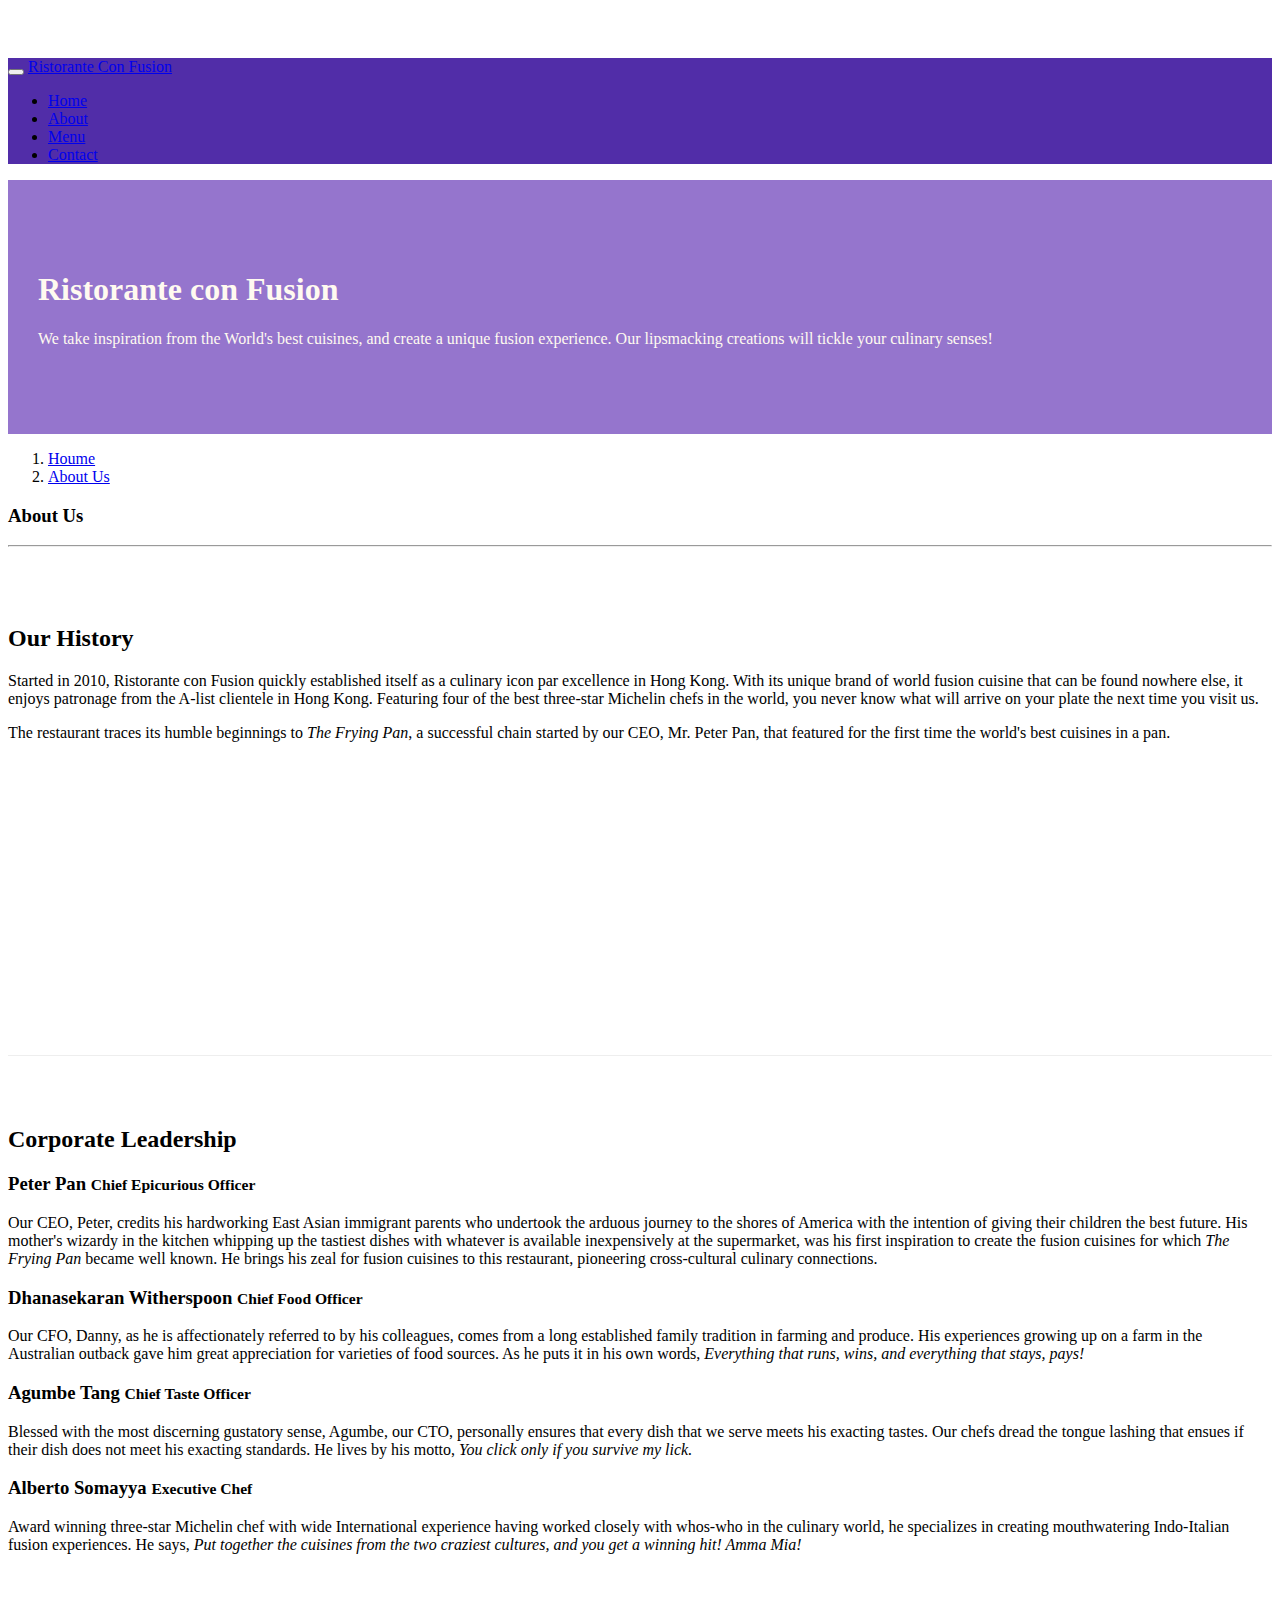
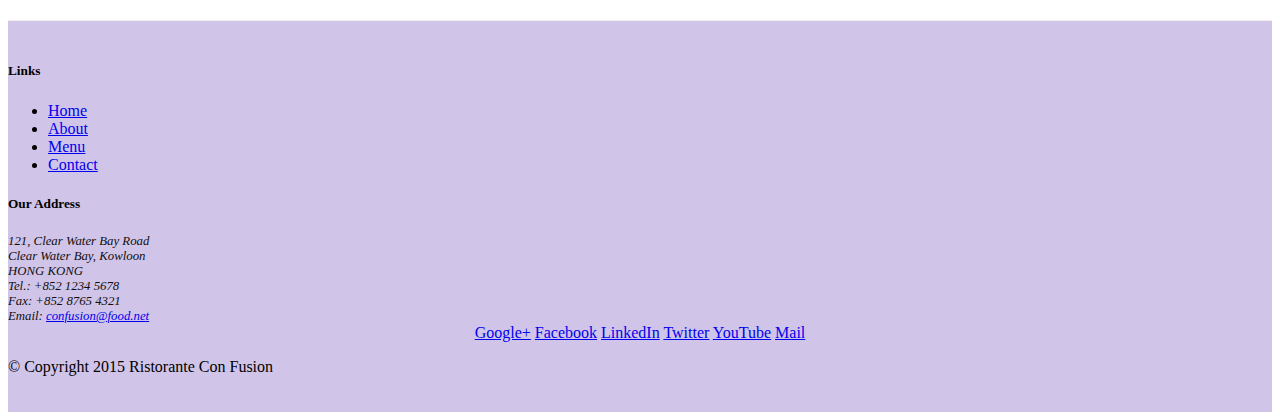
==== aboutus.html @ 99320cdc "Navbar and Breadcrumbs" ====
<!DOCTYPE html>
<html lang="en">

<head>
    <!-- Required meta tags always come first -->
    <meta charset="utf-8">
    <meta name="viewport" content="width=device-width, initial-scale=1, shrink-to-fit=no">
    <meta http-equiv="x-ua-compatible" content="ie=edge">

    <!-- Bootstrap CSS -->
    <link rel="stylesheet" href="node_modules/bootstrap/dist/css/bootstrap.min.css">
    <link rel="stylesheet" type="text/css" href="css/styles.css">
    <title>Ristorante Con Fusion: About Us</title>

</head>

<body>

    <nav class="navbar navbar-inverse navbar-toggleable-sm fixed-top">
        <div class="container">
            <button class="navbar-toggler" type="button" data-toggle="collapse" data-target="#Navbar">
                <span class="navbar-toggler-icon"></span>
            </button>
            <a class="navbar-brand" href="#">Ristorante Con Fusion</a>

            <div class="collapse navbar-collapse" id="Navbar">
                <ul class="navbar-nav">
                    <li class="nav-item"><a class="nav-link" href="./index.html">Home</a></li>
                    <li class="nav-item active"><a class="nav-link" href="#">About</a></li>
                    <li class="nav-item"><a class="nav-link" href="#">Menu</a></li>
                    <li class="nav-item"><a class="nav-link" href="#">Contact</a></li>
                </ul>
            </div>
        </div>
    </nav>

    <header class="jumbotron">
        <div class="container">
            <div class="row row-header">
                <div class="col-12 col-sm-8">
                    <h1>Ristorante con Fusion</h1>
                    <p>We take inspiration from the World's best cuisines, and create a unique fusion experience. Our lipsmacking creations will tickle your culinary senses!</p>
                </div>
                <div class="col col-sm">
                </div>
            </div>
        </div>
    </header>

    <div class="container">
        <div class="row">
            <ol class="col-12 breadcrumb">
                <li class="breadcrumb-item"><a href="./index.html">Houme</a></li>
                <li class="breadcrumb-item active"><a href="#">About Us</a></li>
            </ol>
            <div class="col">
               <h3>About Us</h3>
               <hr>
            </div>
        </div>
        
        <div class="row row-content">
            <div class="col-sm-6">
                <h2>Our History</h2>
                <p>Started in 2010, Ristorante con Fusion quickly established itself as a culinary icon par excellence in Hong Kong. With its unique brand of world fusion cuisine that can be found nowhere else, it enjoys patronage from the A-list clientele in Hong Kong.  Featuring four of the best three-star Michelin chefs in the world, you never know what will arrive on your plate the next time you visit us.</p>
                <p>The restaurant traces its humble beginnings to <em>The Frying Pan</em>, a successful chain started by our CEO, Mr. Peter Pan, that featured for the first time the world's best cuisines in a pan.</p>
            </div>
            <div>
            </div>
        </div>


        <div class="row row-content">
            <div class="col">
                <h2>Corporate Leadership</h2>
                <h3>Peter Pan <small>Chief Epicurious Officer</small></h3>
                <p class="hidden-xs-down">Our CEO, Peter, credits his hardworking East Asian immigrant parents who undertook the arduous journey to the shores of America with the intention of giving their children the best future. His mother's wizardy in the kitchen whipping up the tastiest dishes with whatever is available inexpensively at the supermarket, was his first inspiration to create the fusion cuisines for which <em>The Frying Pan</em> became well known. He brings his zeal for fusion cuisines to this restaurant, pioneering cross-cultural culinary connections.</p>
                <h3>Dhanasekaran Witherspoon <small>Chief Food Officer</small></h3>
                <p class="hidden-xs-down">Our CFO, Danny, as he is affectionately referred to by his colleagues, comes from a long established family tradition in farming and produce. His experiences growing up on a farm in the Australian outback gave him great appreciation for varieties of food sources. As he puts it in his own words, <em>Everything that runs, wins, and everything that stays, pays!</em></p>
                <h3>Agumbe Tang <small>Chief Taste Officer</small></h3>
                <p class="hidden-xs-down">Blessed with the most discerning gustatory sense, Agumbe, our CTO, personally ensures that every dish that we serve meets his exacting tastes. Our chefs dread the tongue lashing that ensues if their dish does not meet his exacting standards. He lives by his motto, <em>You click only if you survive my lick.</em></p>
                <h3>Alberto Somayya <small>Executive Chef</small></h3>
                <p class="hidden-xs-down">Award winning three-star Michelin chef with wide International experience having worked closely with whos-who in the culinary world, he specializes in creating mouthwatering Indo-Italian fusion experiences. He says, <em>Put together the cuisines from the two craziest cultures, and you get a winning hit! Amma Mia!</em></p>
            </div>
       </div>

    </div>

    <footer class="footer">
        <div class="container">
            <div class="row">             
                <div class="col-5 offset-1 col-sm-2">
                    <h5>Links</h5>
                    <ul class="list-unstyled">
                        <li><a href="./index.html">Home</a></li>
                        <li><a href="#">About</a></li>
                        <li><a href="#">Menu</a></li>
                        <li><a href="#">Contact</a></li>
                    </ul>
                </div>
                <div class="col-6 col-sm-5">
                    <h5>Our Address</h5>
                    <address>
		              121, Clear Water Bay Road<br>
		              Clear Water Bay, Kowloon<br>
		              HONG KONG<br>
		              Tel.: +852 1234 5678<br>
		              Fax: +852 8765 4321<br>
		              Email: <a href="mailto:confusion@food.net">confusion@food.net</a>
		           </address>
                </div>
                <div class="col-sm align-self-center">
                    <div style="text-align:center">
                        <a href="http://google.com/+">Google+</a>
                        <a href="http://www.facebook.com/profile.php?id=">Facebook</a>
                        <a href="http://www.linkedin.com/in/">LinkedIn</a>
                        <a href="http://twitter.com/">Twitter</a>
                        <a href="http://youtube.com/">YouTube</a>
                        <a href="mailto:">Mail</a>
                    </div>
                </div>
           </div>
           <div class="row justify-content-center">             
                <div class="col-auto">
                    <p>© Copyright 2015 Ristorante Con Fusion</p>
                </div>
           </div>
        </div>
    </footer>

    <!-- jQuery first, then Tether, then Bootstrap JS. -->
    <script src="node_modules/jquery/dist/jquery.min.js"></script>
    <script src="node_modules/tether/dist/js/tether.min.js"></script>
    <script src="node_modules/bootstrap/dist/js/bootstrap.min.js"></script>
</body>

</html>
---- css/styles.css ----
.row-header{
	margin: 0px auto;
	padding: 0px auto;
}

.row-content{
	margin: 0px auto;
	padding: 50px 0px 50px 0px;
	border-bottom: 1px ridge;
	min-height: 400px;
}

.footer{
	background-color: #d1c4e9;
	margin: 0px auto;
	padding: 20px 0px 20px 0px;
}

.jumbotron{
	padding: 70px 30px 70px 30px;
	margin: 0px auto;
	background-color: #9575cd;
	color:	floralwhite;
}

address{
	font-size: 80%;
	margin: 0px;
	color: #0f0f0f;
}

body{
	padding: 50px 0px 0px 0px;
	z-index: 0;
}

.navbar-inverse{
	background-color: #512DA8;
}
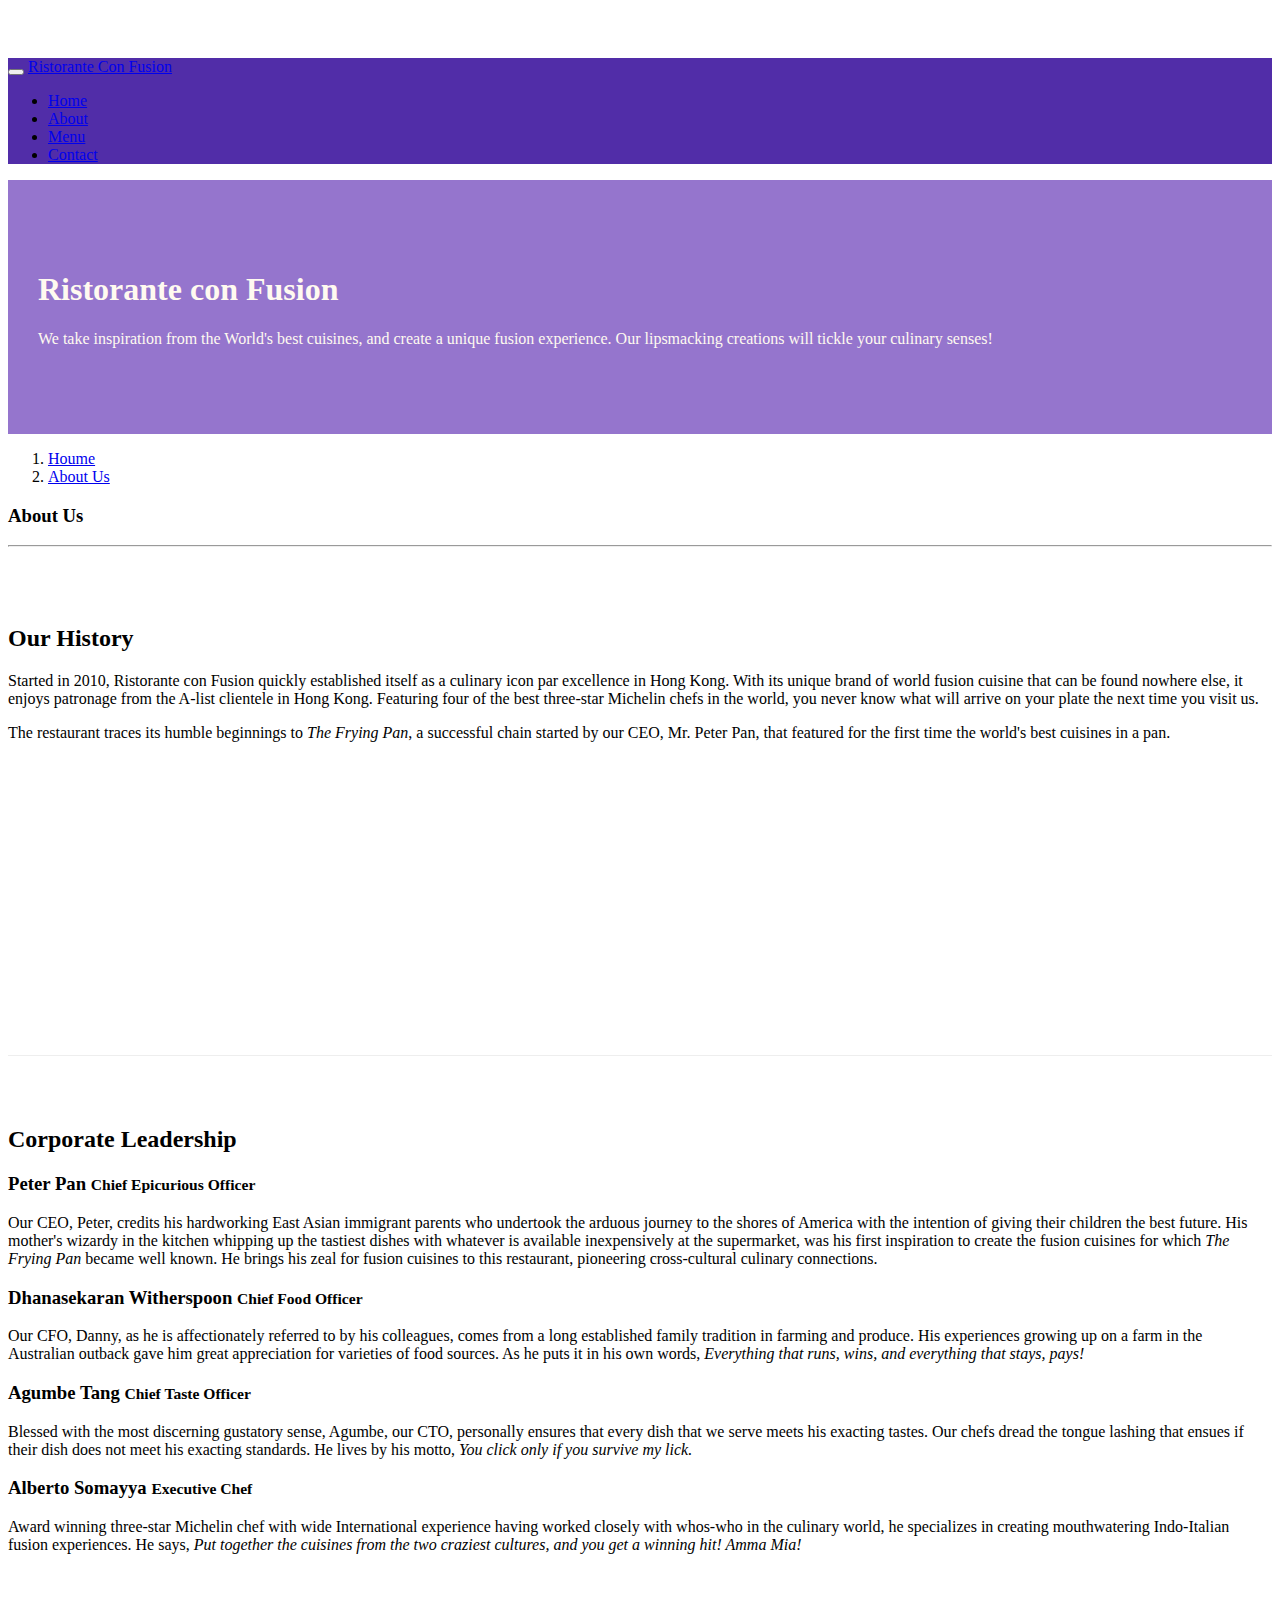
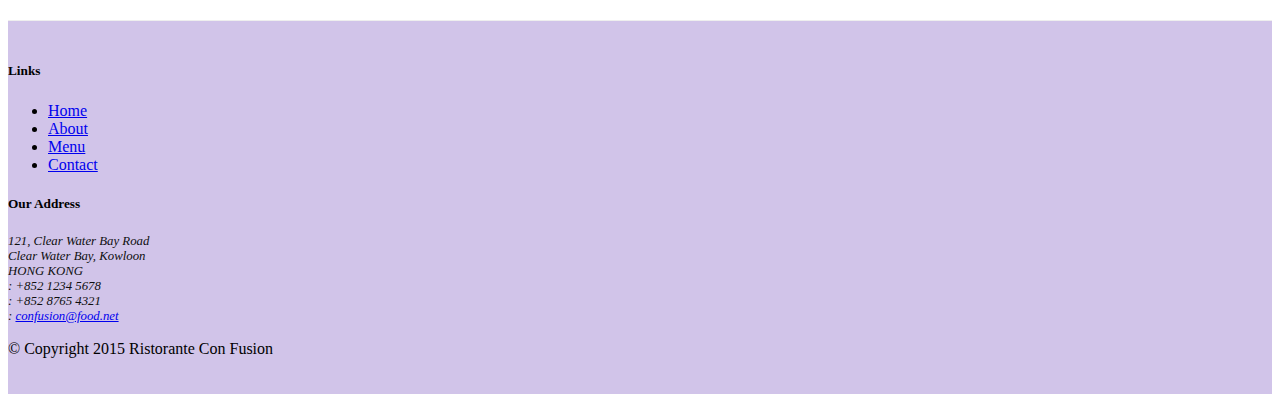
==== commit e963fc94: "Icon Fonts" ====
--- a/aboutus.html
+++ b/aboutus.html
@@ -9,6 +9,8 @@
 
     <!-- Bootstrap CSS -->
     <link rel="stylesheet" href="node_modules/bootstrap/dist/css/bootstrap.min.css">
+    <link rel="stylesheet" type="text/css" href="node_modules/font-awesome/css/font-awesome.min.css">
+    <link rel="stylesheet" type="text/css" href="css/bootstrap-social.css">
     <link rel="stylesheet" type="text/css" href="css/styles.css">
     <title>Ristorante Con Fusion: About Us</title>
 
@@ -25,10 +27,10 @@
 
             <div class="collapse navbar-collapse" id="Navbar">
                 <ul class="navbar-nav">
-                    <li class="nav-item"><a class="nav-link" href="./index.html">Home</a></li>
-                    <li class="nav-item active"><a class="nav-link" href="#">About</a></li>
-                    <li class="nav-item"><a class="nav-link" href="#">Menu</a></li>
-                    <li class="nav-item"><a class="nav-link" href="#">Contact</a></li>
+                    <li class="nav-item"><a class="nav-link" href="./index.html"><span class="fa fa-home fa-lg"></span>Home</a></li>
+                    <li class="nav-item active"><a class="nav-link" href="#"><span class="fa fa-info fa-lg"></span>About</a></li>
+                    <li class="nav-item"><a class="nav-link" href="#"><span class="fa fa-list fa-lg"></span>Menu</a></li>
+                    <li class="nav-item"><a class="nav-link" href="#"><span class="fa fa-address-card fa-lg"></span>Contact</a></li>
                 </ul>
             </div>
         </div>
@@ -104,19 +106,19 @@
 		              121, Clear Water Bay Road<br>
 		              Clear Water Bay, Kowloon<br>
 		              HONG KONG<br>
-		              Tel.: +852 1234 5678<br>
-		              Fax: +852 8765 4321<br>
-		              Email: <a href="mailto:confusion@food.net">confusion@food.net</a>
+		              <i class="fa fa-phone fa-lg"></i>: +852 1234 5678<br>
+                      <i class="fa fa-fax fa-lg"></i>: +852 8765 4321<br>
+                      <i class="fa fa-envelope fa-lg"></i>: <a href="mailto:confusion@food.net">confusion@food.net</a>
 		           </address>
                 </div>
                 <div class="col-sm align-self-center">
                     <div style="text-align:center">
-                        <a href="http://google.com/+">Google+</a>
-                        <a href="http://www.facebook.com/profile.php?id=">Facebook</a>
-                        <a href="http://www.linkedin.com/in/">LinkedIn</a>
-                        <a href="http://twitter.com/">Twitter</a>
-                        <a href="http://youtube.com/">YouTube</a>
-                        <a href="mailto:">Mail</a>
+                        <a class="btn btn-social-icon btn-google-plus" href="http://google.com/+"><i class="fa fa-google-plus"></i></a>
+                        <a class="btn btn-social-icon btn-facebook" href="http://www.facebook.com/profile.php?id="><i class="fa fa-facebook"></i></a>
+                        <a class="btn btn-social-icon btn-linkedin" href="http://www.linkedin.com/in/"><i class="fa fa-linkedin"></i></a>
+                        <a class="btn btn-social-icon btn-twitter" href="http://twitter.com/"><i class="fa fa-twitter"></i></a>
+                        <a class="btn btn-social-icon btn-youtube" href="http://youtube.com/"><i class="fa fa-youtube"></i></a>
+                        <a class="btn btn-social-icon" href="mailto:"><i class="fa fa-envelope-o"></i></a>
                     </div>
                 </div>
            </div>
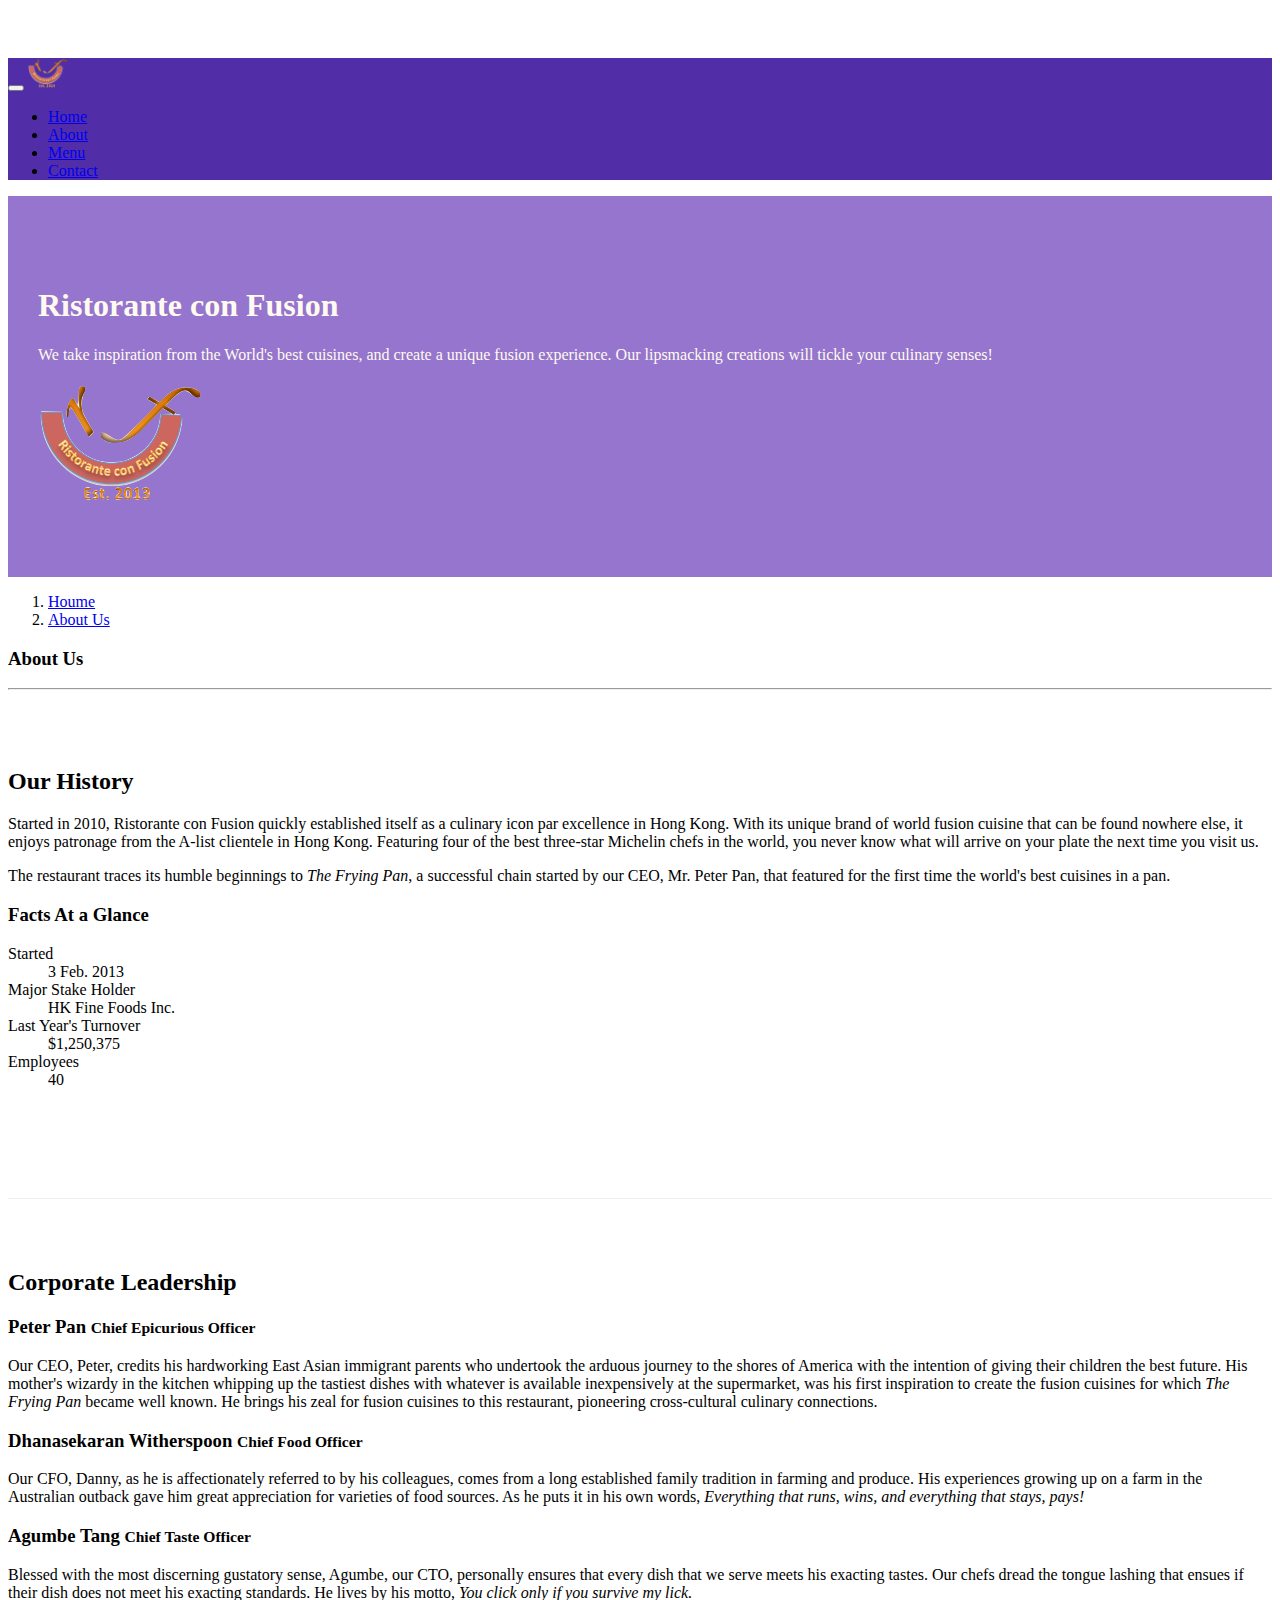
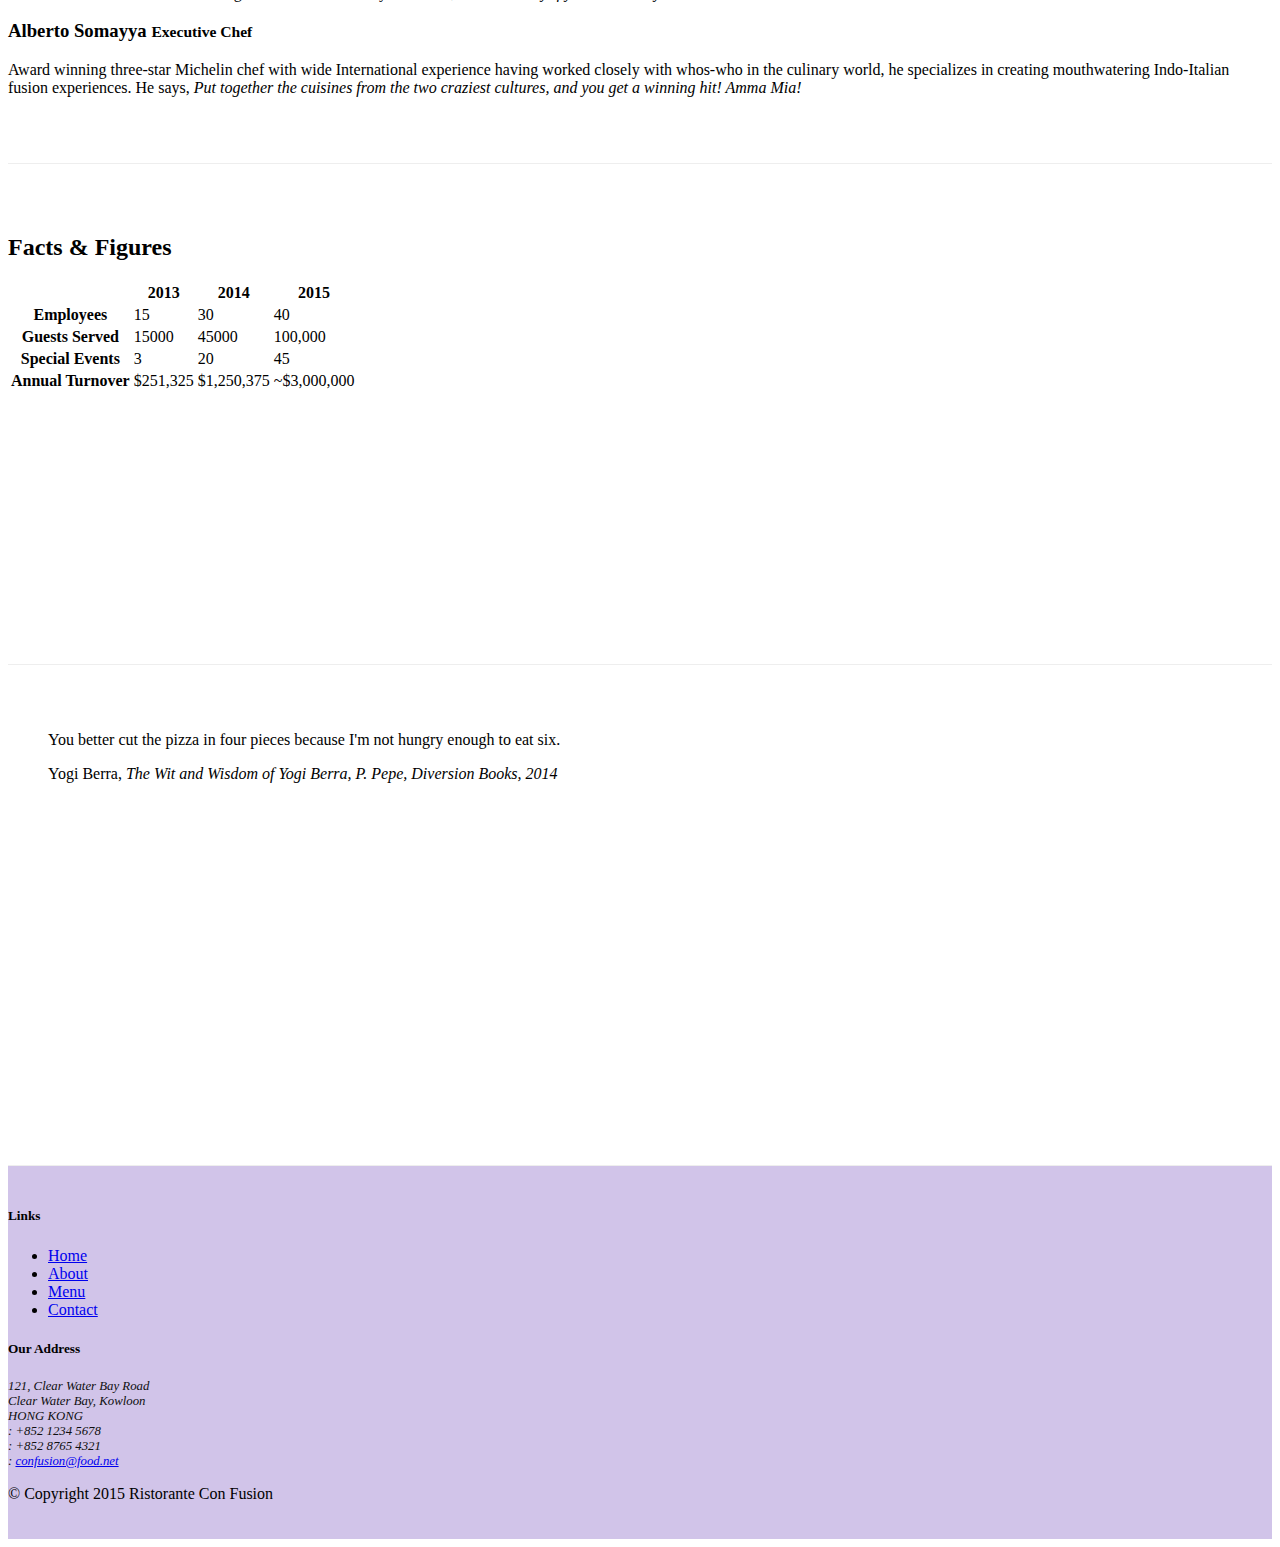
==== commit cd3fc37a: "Images and Media" ====
--- a/aboutus.html
+++ b/aboutus.html
@@ -23,14 +23,14 @@
             <button class="navbar-toggler" type="button" data-toggle="collapse" data-target="#Navbar">
                 <span class="navbar-toggler-icon"></span>
             </button>
-            <a class="navbar-brand" href="#">Ristorante Con Fusion</a>
+            <a class="navbar-brand" href="#"><img src="img/logo.png" height="30" width="40"></a>
 
             <div class="collapse navbar-collapse" id="Navbar">
                 <ul class="navbar-nav">
                     <li class="nav-item"><a class="nav-link" href="./index.html"><span class="fa fa-home fa-lg"></span>Home</a></li>
                     <li class="nav-item active"><a class="nav-link" href="#"><span class="fa fa-info fa-lg"></span>About</a></li>
                     <li class="nav-item"><a class="nav-link" href="#"><span class="fa fa-list fa-lg"></span>Menu</a></li>
-                    <li class="nav-item"><a class="nav-link" href="#"><span class="fa fa-address-card fa-lg"></span>Contact</a></li>
+                    <li class="nav-item"><a class="nav-link" href="./contactus.html"><span class="fa fa-address-card fa-lg"></span>Contact</a></li>
                 </ul>
             </div>
         </div>
@@ -43,7 +43,8 @@
                     <h1>Ristorante con Fusion</h1>
                     <p>We take inspiration from the World's best cuisines, and create a unique fusion experience. Our lipsmacking creations will tickle your culinary senses!</p>
                 </div>
-                <div class="col col-sm">
+                <div class="col col-sm align-self-center">
+                    <img src="img/logo.png" class="img-fluid">
                 </div>
             </div>
         </div>
@@ -67,7 +68,38 @@
                 <p>Started in 2010, Ristorante con Fusion quickly established itself as a culinary icon par excellence in Hong Kong. With its unique brand of world fusion cuisine that can be found nowhere else, it enjoys patronage from the A-list clientele in Hong Kong.  Featuring four of the best three-star Michelin chefs in the world, you never know what will arrive on your plate the next time you visit us.</p>
                 <p>The restaurant traces its humble beginnings to <em>The Frying Pan</em>, a successful chain started by our CEO, Mr. Peter Pan, that featured for the first time the world's best cuisines in a pan.</p>
             </div>
-            <div>
+            <div class="col-12 col-sm-6">
+                    <div class="card">
+                        <h3 class="card-header bg-primary text-white">Facts At a Glance</h3>
+                        <div class="card-block">
+                            <dl class="row">
+                                <dt class="col-6">Started</dt>
+                                <dd class="col-6">3 Feb. 2013</dd>
+                                <dt class="col-6">Major Stake Holder</dt>
+                                <dd class="col-6">HK Fine Foods Inc.</dd>
+                                <dt class="col-6">Last Year's Turnover</dt>
+                                <dd class="col-6">$1,250,375</dd>
+                                <dt class="col-6">Employees</dt>
+                                <dd class="col-6">40</dd>
+                           </dl>
+                        </div>
+                    </div>
+                <!-- <div class="card">
+                    <h3 class="card-header bg-primary text-white">Facts at a glance</h3>
+
+                    <div class="card-block">
+                        <dl class="row">
+                            <dt class="col-6">Started</dt>
+                            <dd class="col-6">3 Feb. 2013</dd>
+                            <dt class="col-6">Major Stake Holder</dt>
+                            <dd class="col-6">HK Fine Foods Inc.</dd>
+                            <dt class="col-6">Last Year's Turnover</dt>
+                            <dd class="col-6">$1,250,375</dd>
+                            <dt class="col-6">Employees</dt>
+                            <dd class="col-6">40</dd>
+                        </dl>
+                    </div>
+                </div> -->
             </div>
         </div>
 
@@ -86,6 +118,67 @@
             </div>
        </div>
 
+       <div class="row row-content">
+            <div col-12 col-sm-9>
+                <h2>Facts &amp; Figures</h2>
+            </div>
+            <div col-12 col-sm-3>
+                <div class="table-responsive">
+                    <table class="table table-striped">
+                        <thead class="thead-inverse">
+                            <tr>
+                                <th>&nbsp;</th>
+                                <th>2013</th>
+                                <th>2014</th>
+                                <th>2015</th>
+                            </tr>
+                        </thead>
+                        <tbody>
+                            <tr>
+                                <th>Employees</th>
+                                <td>15</td>
+                                <td>30</td>
+                                <td>40</td>
+                            </tr>
+                            <tr>
+                                <th>Guests Served</th>
+                                <td>15000</td>
+                                <td>45000</td>
+                                <td>100,000</td>
+                            </tr>
+                            <tr>
+                                <th>Special Events</th>
+                                <td>3</td>
+                                <td>20</td>
+                                <td>45</td>
+                            </tr>
+                            <tr>
+                                <th>Annual Turnover</th>
+                                <td>$251,325</td>
+                                <td>$1,250,375</td>
+                                <td>~$3,000,000</td>
+                            </tr>
+                        </tbody>
+                    </table>
+                </div>
+            </div>
+       </div>
+
+       <div class="row row-content">
+            <div class="col-12">
+                <div class="card card-block bg-faded">
+                    <blockquote class="blockquote">
+                        <p class="mb-0">You better cut the pizza in four pieces because
+                            I'm not hungry enough to eat six.</p>
+                        <footer class="blockquote-footer">Yogi Berra,
+                          <cite title="Source Title">The Wit and Wisdom of Yogi Berra,
+                            P. Pepe, Diversion Books, 2014</cite>
+                        </footer>
+                    </blockquote>
+                </div>
+            </div>
+       </div>
+
     </div>
 
     <footer class="footer">
@@ -97,7 +190,7 @@
                         <li><a href="./index.html">Home</a></li>
                         <li><a href="#">About</a></li>
                         <li><a href="#">Menu</a></li>
-                        <li><a href="#">Contact</a></li>
+                        <li><a href="./contactus.html">Contact</a></li>
                     </ul>
                 </div>
                 <div class="col-6 col-sm-5">
